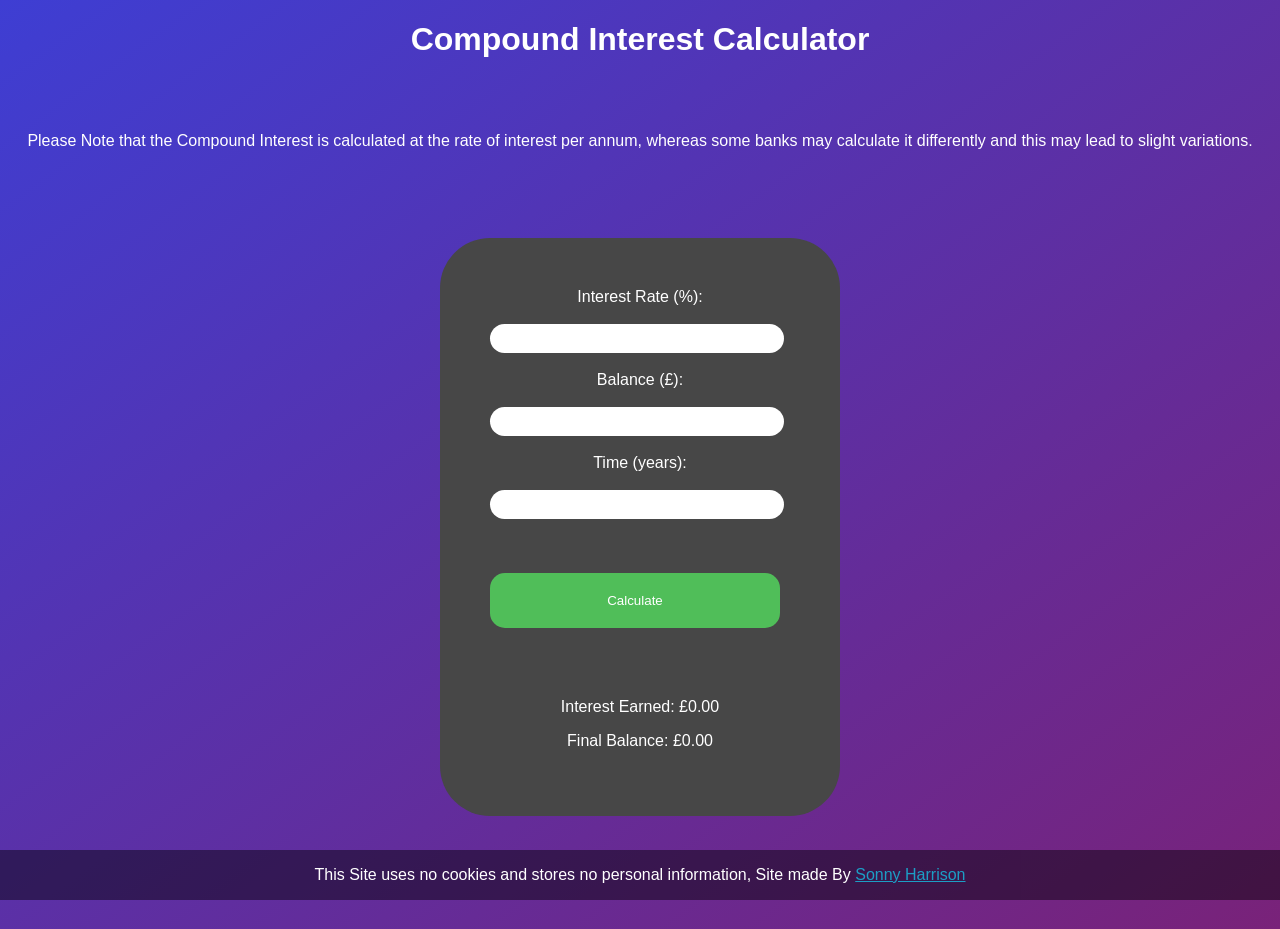
==== compound.html @ 79076da3 "Updated Calculator Added "compound.html" and "simple.html" so that the calculator can run in 2 modes" ====
<!DOCTYPE html>
<html lang="en">
<head>
    <meta charset="UTF-8">
    <meta name="viewport" content="width=device-width, initial-scale=1.0">
    <meta name="description" content="A simple compound interest calculator that is made using GitHub Pages and tracks no data on users.">
    <link rel="stylesheet" href="styles.css">
    <title>Compound Interest Calculator</title>
</head>
<body>
    <h1>Compound Interest Calculator</h1>

    <br><br>
    <p>Please Note that the Compound Interest is calculated at the rate of interest per annum, whereas some banks may calculate it differently and this may lead to slight variations.</p>
    <br><br>
    <br><br>
    
    <form>
        <label>Interest Rate (%):</label><br>
        <input type="number" id="rate">
        <br><br>
        <label>Balance (£):</label><br>
        <input type="number" id="balance">
        <br><br>
        <label>Time (years):</label><br>
        <input type="number" id="time">
        <br><br>
        <br><br>
        <button onclick="calculateInterest()">Calculate</button>
        <br><br>
        <br><br>
        <p id="result_interest" style="text-align: center;">Interest Earned: £0.00</p>
        <p id="result_balance" style="text-align: center;">Final Balance: £0.00</p>
    </form>

    <script>
        // Main Code to calculate compound interest
        function calculateInterest() {
            let true_rate = document.getElementById("rate").value / 100;
            let true_balance = document.getElementById("balance").value;
            let true_time = document.getElementById("time").value;
            let x = 0;

            let interest_earned = (true_balance * ((1 + true_rate) ** true_time)) - true_balance;
            let end_balance = +true_balance + interest_earned;

            let final_interest = interest_earned.toFixed(2);
            let final_balance = end_balance.toFixed(2);

            event.preventDefault(); 
            document.getElementById("result_interest").innerText = "Interest Earned: £" + final_interest;
            document.getElementById("result_balance").innerText = "Final Balance: £" + final_balance;
        }
    </script>


</body>

<footer>
    <p>This Site uses no cookies and stores no personal information, Site made By <a href="https://github.com/s0nny-h" target="_blank">Sonny Harrison</a></p>
</footer>
</html>
---- styles.css ----
body {
  min-height: 100dvh; 
  background: linear-gradient(to bottom right, rgb(62, 62, 211), rgb(121, 34, 121));
  background-repeat: no-repeat;
  background-size: fixed; 
}

h1 {
  color: rgb(255, 255, 255);
  font-family: Arial, sans-serif;
  text-align: center;
}
p {
  color: rgb(255, 255, 255);
  font-family: Arial, sans-serif;
  text-align: center;
}
label {
  color: rgb(255, 255, 255);
  font-family: Arial, sans-serif;
  display: flex;
  align-items: center;
  justify-content: center;
}

button {
  font-family: Arial, sans-serif;
  width: 290px;
  padding: 20px;
  border-radius: 15px;
  border: none;
  cursor: pointer;
  transition-duration: 0.4s;
  color: rgb(255, 255, 255);
  background-color: rgb(80, 190, 89); 
}
button:hover {
  background-color: #78e47b; 
  color: rgb(255, 255, 255);
}

a {
  color: rgb(28, 158, 197);
  font-family: Arial, sans-serif;
}

footer {
  position: fixed;
  left: 0;
  bottom: 0;
  width: 100%;
  background-color: rgba(0, 0, 0, 0.459);
  color: white;
  text-align: center;
}
form {
  background-color: rgb(71, 71, 71);
  width: 300px;
  padding: 50px;
  margin: 20px;
  border-radius: 50px;
  margin: 0 auto;
}
input {
  font-family: Arial, sans-serif;
  width: 280px;
  padding: 7px;
  border-radius: 15px;
  border: none;
  cursor: caret;
  color: rgb(0, 0, 0);
  background-color: rgb(255, 255, 255); 
  text-align: center;

}
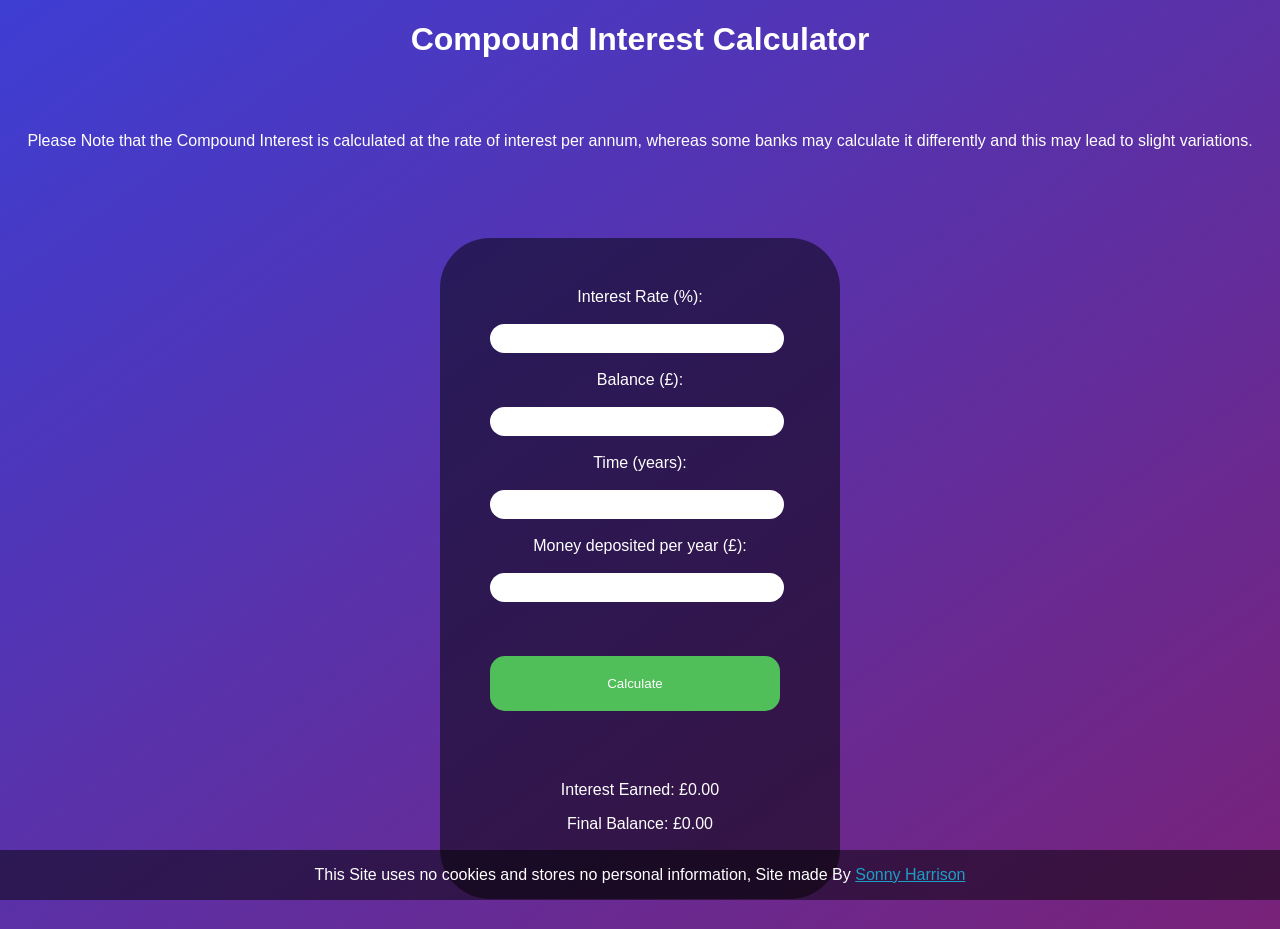
==== commit 1f1cb559: "Updated "compound.html" Added the ability for money to be added at the end of each year to the calcu" ====
--- a/compound.html
+++ b/compound.html
@@ -1,3 +1,5 @@
+<!-- Compound Interest Calculator -->
+
 <!DOCTYPE html>
 <html lang="en">
 <head>
@@ -16,6 +18,7 @@
     <br><br>
     
     <form>
+        <!-- Main Inputs -->
         <label>Interest Rate (%):</label><br>
         <input type="number" id="rate">
         <br><br>
@@ -25,10 +28,15 @@
         <label>Time (years):</label><br>
         <input type="number" id="time">
         <br><br>
+        <label>Money deposited per year (£):</label><br>
+        <input type="number" id="money">
+        <br><br>
         <br><br>
         <button onclick="calculateInterest()">Calculate</button>
         <br><br>
         <br><br>
+
+        <!-- Outputs -->
         <p id="result_interest" style="text-align: center;">Interest Earned: £0.00</p>
         <p id="result_balance" style="text-align: center;">Final Balance: £0.00</p>
     </form>
@@ -39,10 +47,10 @@
             let true_rate = document.getElementById("rate").value / 100;
             let true_balance = document.getElementById("balance").value;
             let true_time = document.getElementById("time").value;
-            let x = 0;
+            let true_money = document.getElementById("money").value;
 
-            let interest_earned = (true_balance * ((1 + true_rate) ** true_time)) - true_balance;
-            let end_balance = +true_balance + interest_earned;
+            let interest_earned = (true_balance * ((1 + true_rate) ** true_time) + true_money * (((1 + true_rate) ** true_time - 1) / true_rate)) - true_balance - (true_money * true_time);
+            let end_balance = +true_balance + interest_earned + (true_money * true_time);
 
             let final_interest = interest_earned.toFixed(2);
             let final_balance = end_balance.toFixed(2);
@@ -59,4 +67,4 @@
 <footer>
     <p>This Site uses no cookies and stores no personal information, Site made By <a href="https://github.com/s0nny-h" target="_blank">Sonny Harrison</a></p>
 </footer>
-</html>+</html>
--- a/styles.css
+++ b/styles.css
@@ -49,12 +49,12 @@
   left: 0;
   bottom: 0;
   width: 100%;
-  background-color: rgba(0, 0, 0, 0.459);
+  background-color: rgba(0, 0, 0, 0.5);
   color: white;
   text-align: center;
 }
 form {
-  background-color: rgb(71, 71, 71);
+  background-color: rgba(0, 0, 0, 0.5);
   width: 300px;
   padding: 50px;
   margin: 20px;
@@ -72,4 +72,4 @@
   background-color: rgb(255, 255, 255); 
   text-align: center;
 
-}+}
